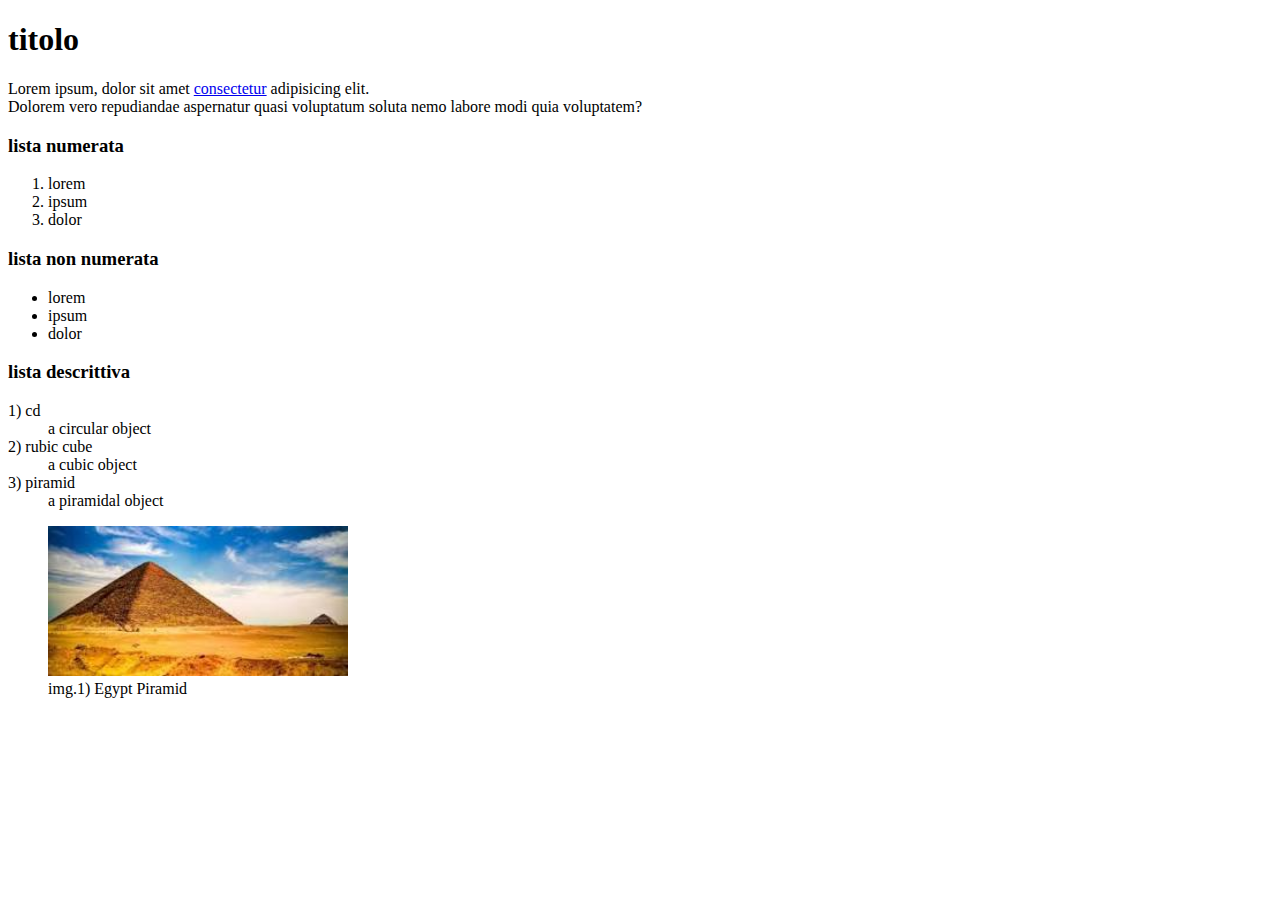
==== index.html @ 1315a25f "feat: add piramid.jpg and a caption" ====
<!DOCTYPE html>
<html lang="it">
<head>
    <meta name="description" content="Mia Academy exercise">
    <meta name="author" content="Valerio Soro">
 <title> pagina html</title>
</head>
<body>
    <h1>titolo</h1>
    <p> Lorem ipsum, dolor sit amet <a href="https://www.google.com/" target="_blank">consectetur</a> adipisicing elit. <br> Dolorem vero repudiandae aspernatur quasi voluptatum soluta nemo labore modi quia voluptatem?</p>

<h3> lista numerata</h3>
    <ol>
    <li>lorem</li>
    <li>ipsum</li>
    <li>dolor</li>
 </ol>

 <h3>lista non numerata</h3>
 <ul>
    <li> lorem</li>
    <li> ipsum</li>
    <li> dolor</li>
 </ul>

 <h3>lista descrittiva</h3>
 <dl>
    <dt>1) cd</dt>
    <dd>a circular object</dd>
    <dt>2) rubic cube</dt>       
    <dd>a cubic object</dd>
    <dt>3) piramid</dt>
    <dd>a piramidal object</dd>
 </dl>
 <figure>
    <img src="piramide.jpg" alt="Piramid=piramidal" width="300" height="150"> 
    <figcaption>img.1) Egypt Piramid</figcaption>
 </figure>

</body>
    



</html>
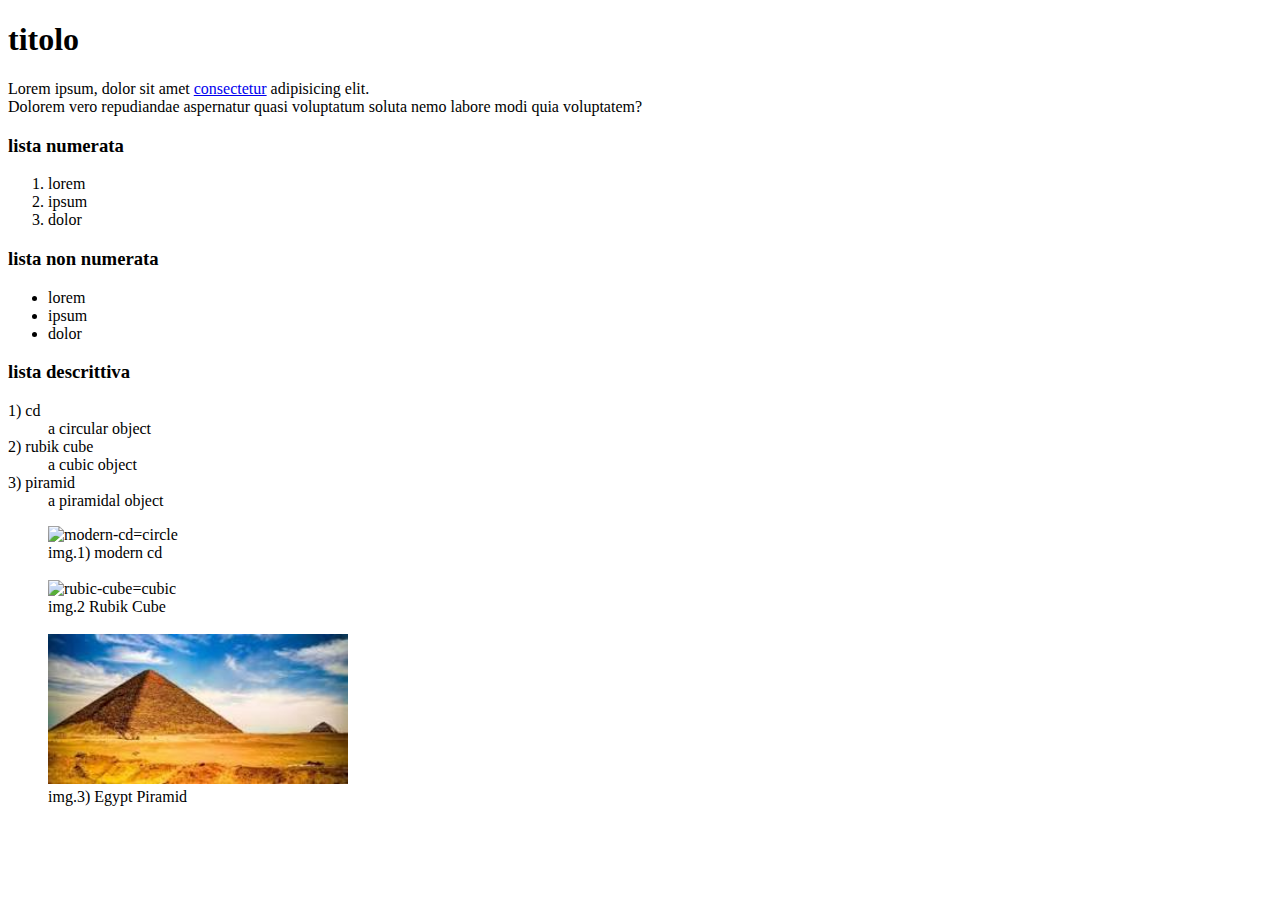
==== commit e3eca702: "feat: add metatag viewport" ====
--- a/index.html
+++ b/index.html
@@ -1,6 +1,7 @@
 <!DOCTYPE html>
 <html lang="it">
 <head>
+    <meta name="viewport" content="width=device-width, initial-scale=1.0">
     <meta name="description" content="Mia Academy exercise">
     <meta name="author" content="Valerio Soro">
  <title> pagina html</title>
@@ -27,14 +28,19 @@
  <dl>
     <dt>1) cd</dt>
     <dd>a circular object</dd>
-    <dt>2) rubic cube</dt>       
+    <dt>2) rubik cube</dt>       
     <dd>a cubic object</dd>
     <dt>3) piramid</dt>
     <dd>a piramidal object</dd>
  </dl>
  <figure>
+    <img src="moderncd.jpg" alt="modern-cd=circle" width="375" height="375"> 
+    <figcaption>img.1) modern cd</figcaption><br>
+     <img src="rubik cube.jpg" alt="rubic-cube=cubic" width="350" height="350">                                                                         
+    <figcaption>img.2 Rubik Cube</figcaption><br>
     <img src="piramide.jpg" alt="Piramid=piramidal" width="300" height="150"> 
-    <figcaption>img.1) Egypt Piramid</figcaption>
+    <figcaption>img.3) Egypt Piramid</figcaption><br>
+   
  </figure>
 
 </body>
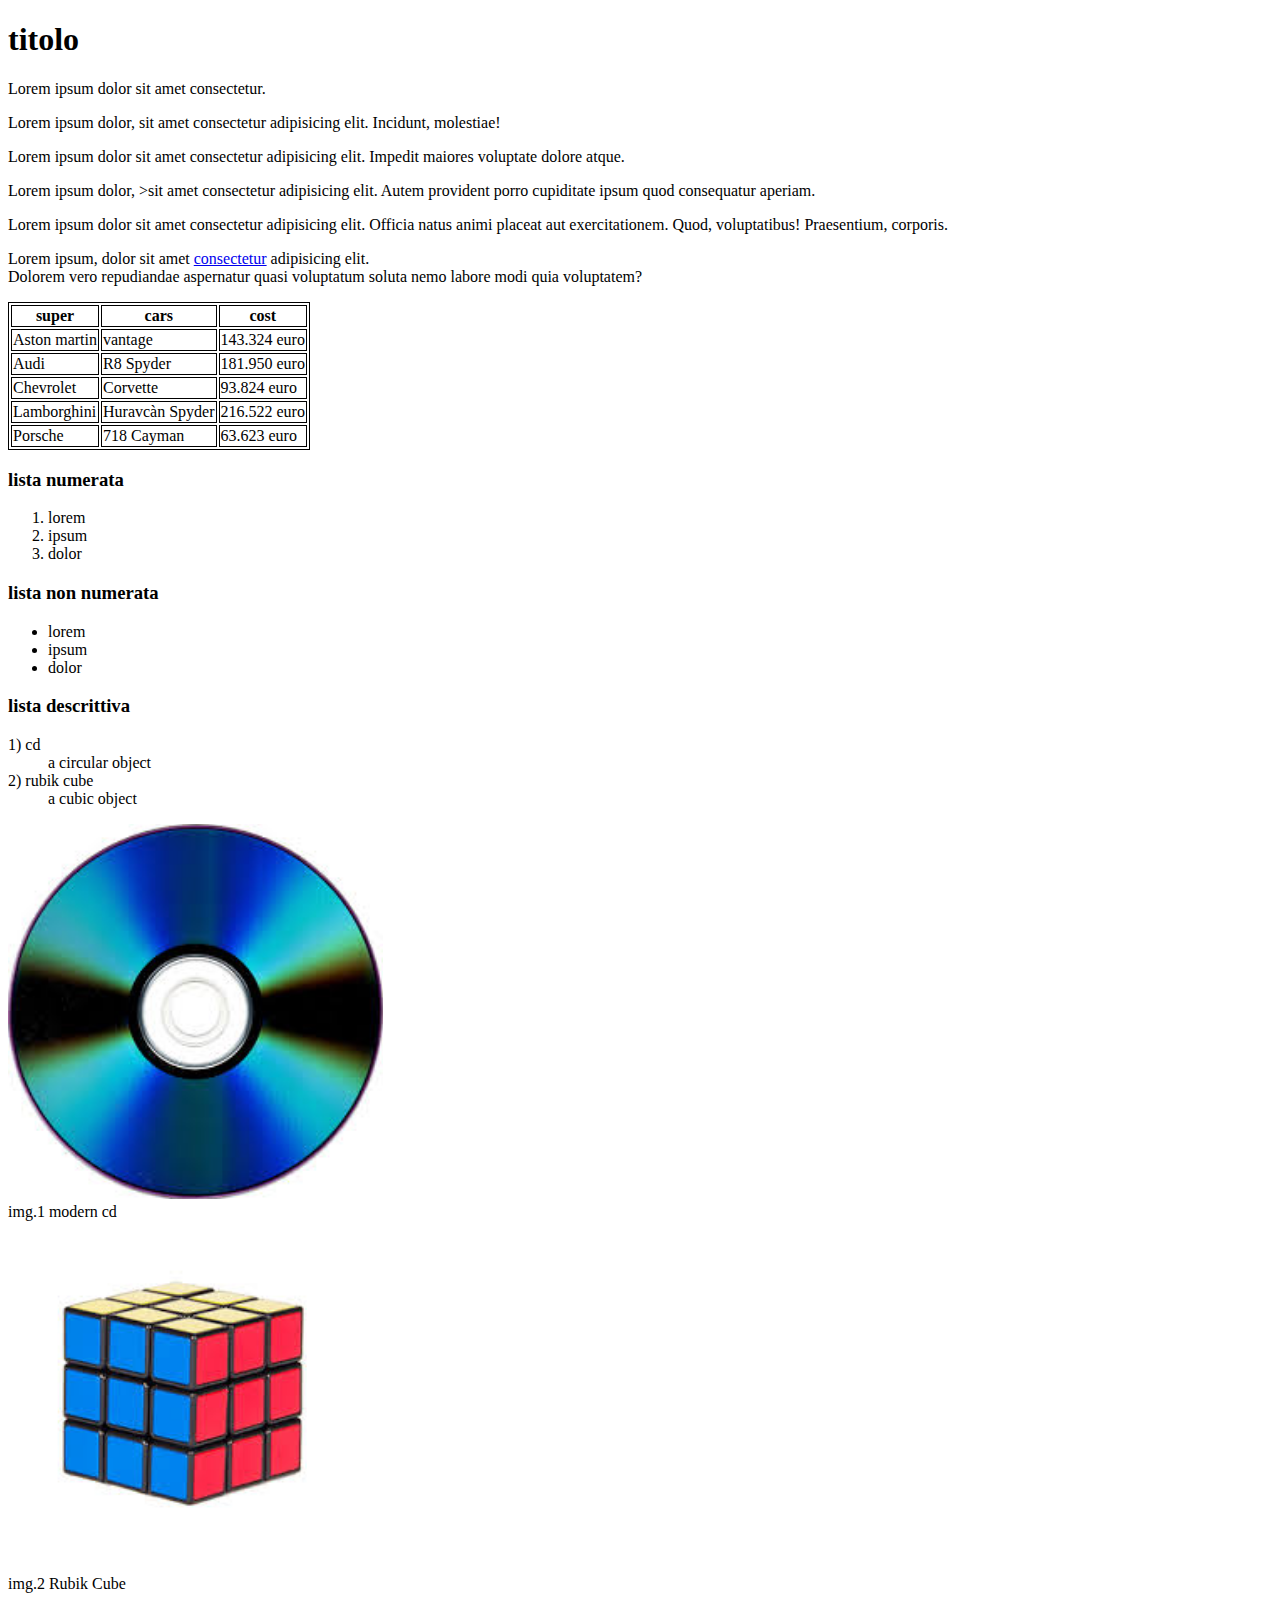
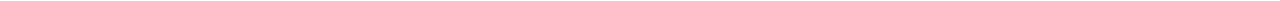
==== commit a3175e87: "feat: edit table: add thead, tbody, tfoot" ====
--- a/index.html
+++ b/index.html
@@ -8,9 +8,60 @@
 </head>
 <body>
     <h1>titolo</h1>
-    <p> Lorem ipsum, dolor sit amet <a href="https://www.google.com/" target="_blank">consectetur</a> adipisicing elit. <br> Dolorem vero repudiandae aspernatur quasi voluptatum soluta nemo labore modi quia voluptatem?</p>
+    <div><p>Lorem ipsum dolor sit amet consectetur.</p></div>
+    <div><p>Lorem ipsum dolor, sit amet consectetur adipisicing elit. Incidunt, molestiae!</p></div>
+    <div><p>Lorem ipsum dolor sit amet consectetur adipisicing elit. Impedit maiores voluptate dolore atque.</p></div>
+    <div><p>Lorem ipsum dolor, <span class="text-1">>sit amet consectetur adipisicing elit.</span> Autem provident porro cupiditate ipsum quod consequatur aperiam.</p></div>
+    <div><p>Lorem ipsum dolor sit amet consectetur adipisicing elit. Officia natus animi placeat aut exercitationem. Quod, voluptatibus! Praesentium, corporis.</p></div>
+    <div><p>Lorem ipsum, dolor sit amet <a href="https://www.google.com/" target="_blank">consectetur</a> adipisicing elit. <br> Dolorem vero repudiandae aspernatur quasi voluptatum soluta nemo labore modi quia voluptatem?</p>
+        
+<style>
+    table, tr, th, td{
+        border: 1px solid black;
+    }
+</style>
+ <table>
+    <thead>
+    <tr>
+     <th>super</th>
+     <th>cars</th>
+     <th>cost</th>
+    </tr>
+    </thead>
+    <tbody>
+     <tr>
+      <td>Aston martin</td>
+      <td>vantage</td>
+      <td>143.324 euro</td>
+     </tr>
+    <tr>
+      <td>Audi</td>
+      <td>R8 Spyder</td>
+      <td>181.950 euro</td>
+    </tr>
+    <tr>
+     <td>Chevrolet</td>   
+     <td>Corvette</td>
+     <td>93.824 euro</td> 
+    </tr>
+    <tr>
+     <td>Lamborghini</td>
+     <td>Huravcàn Spyder</td>
+     <td> 216.522 euro</td>
+    </tr>
+    </tbody>
+    <tfoot>
+    <tr>
+     <td>Porsche</td>
+     <td>718 Cayman</td>
+     <td>63.623 euro</td>
+    </tr>
+    </tfoot>
+</table>
 
-<h3> lista numerata</h3>
+
+
+ <h3> lista numerata</h3>
     <ol>
     <li>lorem</li>
     <li>ipsum</li>
@@ -30,22 +81,16 @@
     <dd>a circular object</dd>
     <dt>2) rubik cube</dt>       
     <dd>a cubic object</dd>
-    <dt>3) piramid</dt>
-    <dd>a piramidal object</dd>
  </dl>
- <figure>
-    <img src="moderncd.jpg" alt="modern-cd=circle" width="375" height="375"> 
-    <figcaption>img.1) modern cd</figcaption><br>
-     <img src="rubik cube.jpg" alt="rubic-cube=cubic" width="350" height="350">                                                                         
-    <figcaption>img.2 Rubik Cube</figcaption><br>
-    <img src="piramide.jpg" alt="Piramid=piramidal" width="300" height="150"> 
-    <figcaption>img.3) Egypt Piramid</figcaption><br>
-   
- </figure>
+
+   <div class="box">
+    <img id="moderncd" src="img/moderncd.jpg" alt="modern-cd=circle" width="375" height="375">
+    <figcaption>img.1 modern cd</figcaption> 
+    <img id="rubik-cube" src="img/rubik-cube.jpg" alt="rubic-cube=cubic" width="350" height="350">    
+    <figcaption id="caption2">img.2 Rubik Cube</figcaption>  
+   </div>
 
 </body>
-    
+</html>
 
 
-
-</html>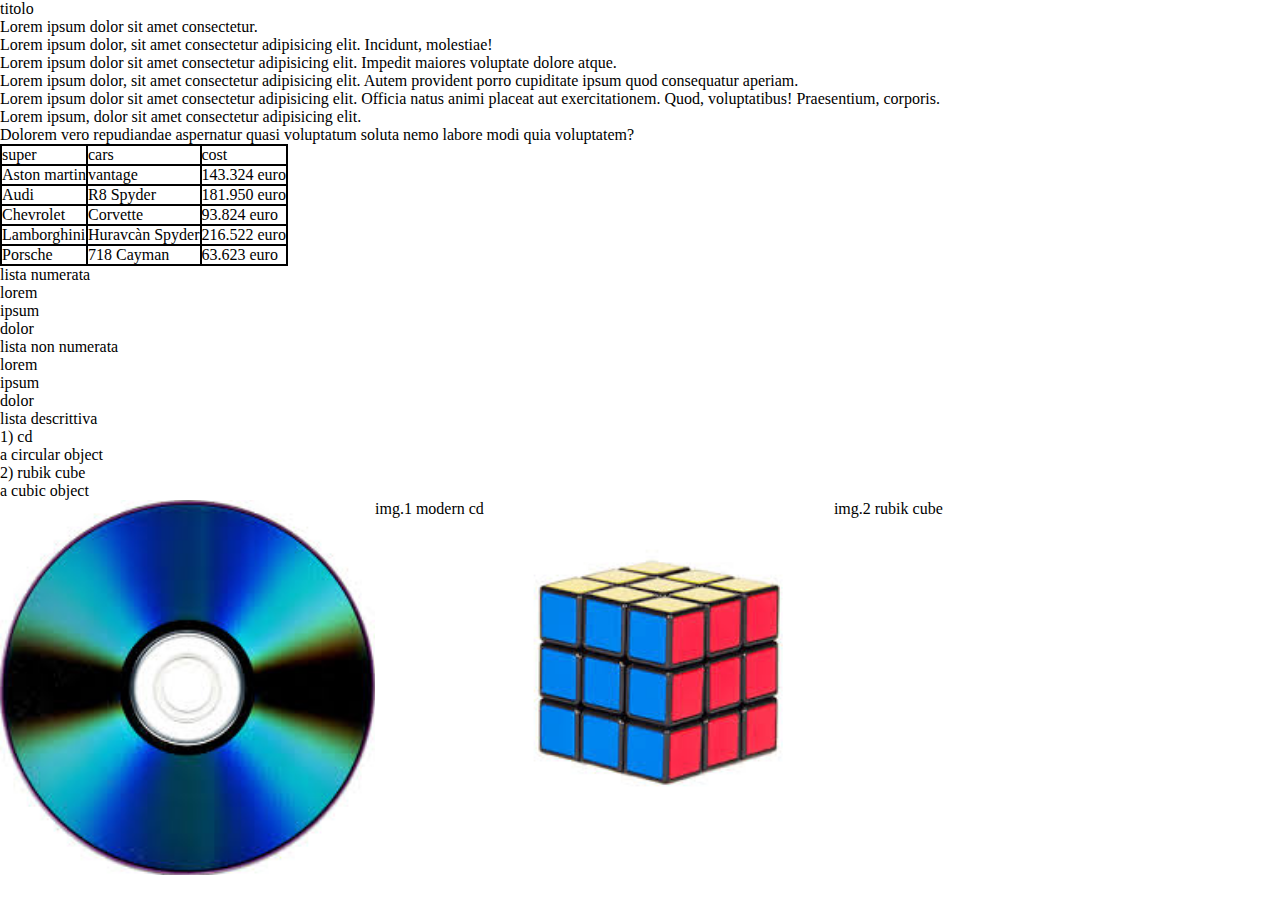
==== commit 800ca373: "feat: add file style.css" ====
--- a/index.html
+++ b/index.html
@@ -4,91 +4,96 @@
     <meta name="viewport" content="width=device-width, initial-scale=1.0">
     <meta name="description" content="Mia Academy exercise">
     <meta name="author" content="Valerio Soro">
+    <link rel="stylesheet" href="style.css">
+
  <title> pagina html</title>
+
 </head>
 <body>
-    <h1>titolo</h1>
+    <div class="boxt">
+    <div><h1>titolo</h1></div>
     <div><p>Lorem ipsum dolor sit amet consectetur.</p></div>
-    <div><p>Lorem ipsum dolor, sit amet consectetur adipisicing elit. Incidunt, molestiae!</p></div>
-    <div><p>Lorem ipsum dolor sit amet consectetur adipisicing elit. Impedit maiores voluptate dolore atque.</p></div>
-    <div><p>Lorem ipsum dolor, <span class="text-1">>sit amet consectetur adipisicing elit.</span> Autem provident porro cupiditate ipsum quod consequatur aperiam.</p></div>
-    <div><p>Lorem ipsum dolor sit amet consectetur adipisicing elit. Officia natus animi placeat aut exercitationem. Quod, voluptatibus! Praesentium, corporis.</p></div>
-    <div><p>Lorem ipsum, dolor sit amet <a href="https://www.google.com/" target="_blank">consectetur</a> adipisicing elit. <br> Dolorem vero repudiandae aspernatur quasi voluptatum soluta nemo labore modi quia voluptatem?</p>
-        
-<style>
-    table, tr, th, td{
-        border: 1px solid black;
-    }
-</style>
- <table>
-    <thead>
-    <tr>
-     <th>super</th>
-     <th>cars</th>
-     <th>cost</th>
-    </tr>
-    </thead>
-    <tbody>
-     <tr>
-      <td>Aston martin</td>
-      <td>vantage</td>
-      <td>143.324 euro</td>
-     </tr>
-    <tr>
-      <td>Audi</td>
-      <td>R8 Spyder</td>
-      <td>181.950 euro</td>
-    </tr>
-    <tr>
-     <td>Chevrolet</td>   
-     <td>Corvette</td>
-     <td>93.824 euro</td> 
-    </tr>
-    <tr>
-     <td>Lamborghini</td>
-     <td>Huravcàn Spyder</td>
-     <td> 216.522 euro</td>
-    </tr>
-    </tbody>
-    <tfoot>
-    <tr>
-     <td>Porsche</td>
-     <td>718 Cayman</td>
-     <td>63.623 euro</td>
-    </tr>
-    </tfoot>
-</table>
+        <div class="a"><p>Lorem ipsum dolor, sit amet consectetur adipisicing elit. Incidunt, molestiae!</p></div>
+        <divc class="a"><p>Lorem ipsum dolor sit amet consectetur adipisicing elit. Impedit maiores voluptate dolore atque.</p></div>
+        <div class="a"><p>Lorem ipsum dolor, <span class="text-1">sit amet consectetur adipisicing elit.</span> Autem provident porro cupiditate ipsum quod consequatur aperiam.</p></div>
+        <div class="a"><p>Lorem ipsum dolor sit amet consectetur adipisicing elit. Officia natus animi placeat aut exercitationem. Quod, voluptatibus! Praesentium, corporis.</p></div>
+        <div class="a"><p>Lorem ipsum, dolor sit amet <a href="https://www.google.com/" target="_blank">consectetur</a> adipisicing elit. <br> Dolorem vero repudiandae aspernatur quasi voluptatum soluta nemo labore modi quia voluptatem?</p>
+    </div>  
+    <style>
+        table, tr, th, td{
+            border: 1px solid black;
+        }
+    </style>
+    <table>
+        <thead>
+        <tr>
+         <th>super</th>
+         <th>cars</th>
+         <th>cost</th>
+        </tr>
+        </thead>
+        <tbody>
+         <tr>
+          <td>Aston martin</td>
+          <td>vantage</td>
+          <td>143.324 euro</td>
+         </tr>
+        <tr>
+          <td>Audi</td>
+          <td>R8 Spyder</td>
+          <td>181.950 euro</td>
+        </tr>
+        <tr>
+         <td>Chevrolet</td>   
+         <td>Corvette</td>
+         <td>93.824 euro</td> 
+        </tr>
+        <tr>
+         <td>Lamborghini</td>
+         <td>Huravcàn Spyder</td>
+         <td> 216.522 euro</td>
+        </tr>
+        </tbody>
+        <tfoot>
+        <tr>
+         <td>Porsche</td>
+         <td>718 Cayman</td>
+         <td>63.623 euro</td>
+        </tr>
+        </tfoot>
+    </table>
 
 
+    <h3> lista numerata</h3>
+    <ol>
+        <li>lorem</li>
+        <li>ipsum</li>
+        <li>dolor</li>
+    </ol>
 
- <h3> lista numerata</h3>
-    <ol>
-    <li>lorem</li>
-    <li>ipsum</li>
-    <li>dolor</li>
- </ol>
 
- <h3>lista non numerata</h3>
- <ul>
-    <li> lorem</li>
-    <li> ipsum</li>
-    <li> dolor</li>
- </ul>
+    <h3>lista non numerata</h3>
+    <ul>
+       <li> lorem</li>
+       <li> ipsum</li>
+       <li> dolor</li>
+    </ul>
 
- <h3>lista descrittiva</h3>
- <dl>
-    <dt>1) cd</dt>
-    <dd>a circular object</dd>
-    <dt>2) rubik cube</dt>       
-    <dd>a cubic object</dd>
- </dl>
+    <h3>lista descrittiva</h3>
+    <dl>
+        <dt>1) cd</dt>
+        <dd>a circular object</dd>
+        <dt>2) rubik cube</dt>       
+        <dd>a cubic object</dd>
+     </dl>
 
-   <div class="box">
-    <img id="moderncd" src="img/moderncd.jpg" alt="modern-cd=circle" width="375" height="375">
-    <figcaption>img.1 modern cd</figcaption> 
-    <img id="rubik-cube" src="img/rubik-cube.jpg" alt="rubic-cube=cubic" width="350" height="350">    
-    <figcaption id="caption2">img.2 Rubik Cube</figcaption>  
-   </div>
+    <div class="box">
+        <img class="img" src="img/moderncd.jpg" alt="modern-cd=circle" width="375" height="375">
+        <p>img.1 modern cd</p> 
+        <img class="img" src="img/rubik-cube.jpg" alt="rubic-cube=cubic" width="350" height="350">    
+        <p>img.2 rubik cube</p> 
+       </div> 
+
 
 </body>
 </html>
--- a/style.css
+++ b/style.css
@@ -0,0 +1,12 @@
+*:where(:not(iframe, canvas, img, svg, video):not(svg *)) {
+    all: unset;
+    display: revert;
+  }
+
+.box {
+    display: flex;
+}
+.box .img{
+    justify-content: end;
+}
+
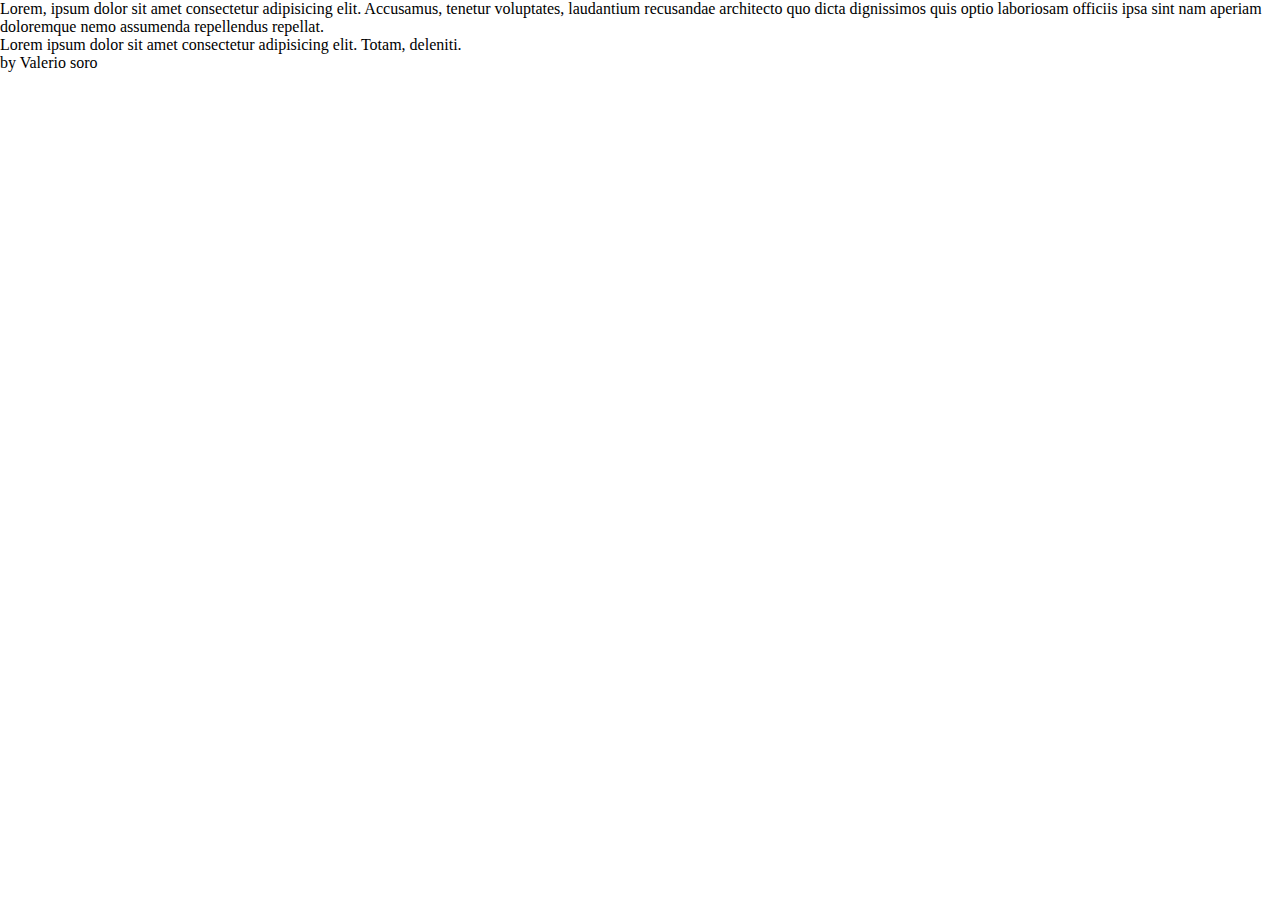
==== commit b6ed9b19: "edit: clean and main, aside, footer element" ====
--- a/index.html
+++ b/index.html
@@ -10,90 +10,18 @@
 
 </head>
 <body>
-    <div class="boxt">
-    <div><h1>titolo</h1></div>
-    <div><p>Lorem ipsum dolor sit amet consectetur.</p></div>
-        <div class="a"><p>Lorem ipsum dolor, sit amet consectetur adipisicing elit. Incidunt, molestiae!</p></div>
-        <divc class="a"><p>Lorem ipsum dolor sit amet consectetur adipisicing elit. Impedit maiores voluptate dolore atque.</p></div>
-        <div class="a"><p>Lorem ipsum dolor, <span class="text-1">sit amet consectetur adipisicing elit.</span> Autem provident porro cupiditate ipsum quod consequatur aperiam.</p></div>
-        <div class="a"><p>Lorem ipsum dolor sit amet consectetur adipisicing elit. Officia natus animi placeat aut exercitationem. Quod, voluptatibus! Praesentium, corporis.</p></div>
-        <div class="a"><p>Lorem ipsum, dolor sit amet <a href="https://www.google.com/" target="_blank">consectetur</a> adipisicing elit. <br> Dolorem vero repudiandae aspernatur quasi voluptatum soluta nemo labore modi quia voluptatem?</p>
-    </div>  
-    <style>
-        table, tr, th, td{
-            border: 1px solid black;
-        }
-    </style>
-    <table>
-        <thead>
-        <tr>
-         <th>super</th>
-         <th>cars</th>
-         <th>cost</th>
-        </tr>
-        </thead>
-        <tbody>
-         <tr>
-          <td>Aston martin</td>
-          <td>vantage</td>
-          <td>143.324 euro</td>
-         </tr>
-        <tr>
-          <td>Audi</td>
-          <td>R8 Spyder</td>
-          <td>181.950 euro</td>
-        </tr>
-        <tr>
-         <td>Chevrolet</td>   
-         <td>Corvette</td>
-         <td>93.824 euro</td> 
-        </tr>
-        <tr>
-         <td>Lamborghini</td>
-         <td>Huravcàn Spyder</td>
-         <td> 216.522 euro</td>
-        </tr>
-        </tbody>
-        <tfoot>
-        <tr>
-         <td>Porsche</td>
-         <td>718 Cayman</td>
-         <td>63.623 euro</td>
-        </tr>
-        </tfoot>
-    </table>
+    <main>
+        <p>Lorem, ipsum dolor sit amet consectetur adipisicing elit. Accusamus, tenetur voluptates, laudantium recusandae architecto quo dicta dignissimos quis optio laboriosam officiis ipsa sint nam aperiam doloremque nemo assumenda repellendus repellat.</p>
+        <aside>
+            <p>Lorem ipsum dolor sit amet consectetur adipisicing elit. Totam, deleniti.</p>
 
+        </aside>
 
-    <h3> lista numerata</h3>
-    <ol>
-        <li>lorem</li>
-        <li>ipsum</li>
-        <li>dolor</li>
-    </ol>
+    </main>
+    <footer>
+        <p>by Valerio soro</p>
 
-
-    <h3>lista non numerata</h3>
-    <ul>
-       <li> lorem</li>
-       <li> ipsum</li>
-       <li> dolor</li>
-    </ul>
-
-    <h3>lista descrittiva</h3>
-    <dl>
-        <dt>1) cd</dt>
-        <dd>a circular object</dd>
-        <dt>2) rubik cube</dt>       
-        <dd>a cubic object</dd>
-     </dl>
-
-    <div class="box">
-        <img class="img" src="img/moderncd.jpg" alt="modern-cd=circle" width="375" height="375">
-        <p>img.1 modern cd</p> 
-        <img class="img" src="img/rubik-cube.jpg" alt="rubic-cube=cubic" width="350" height="350">    
-        <p>img.2 rubik cube</p> 
-       </div> 
-
+    </footer>
 
 </body>
 </html>
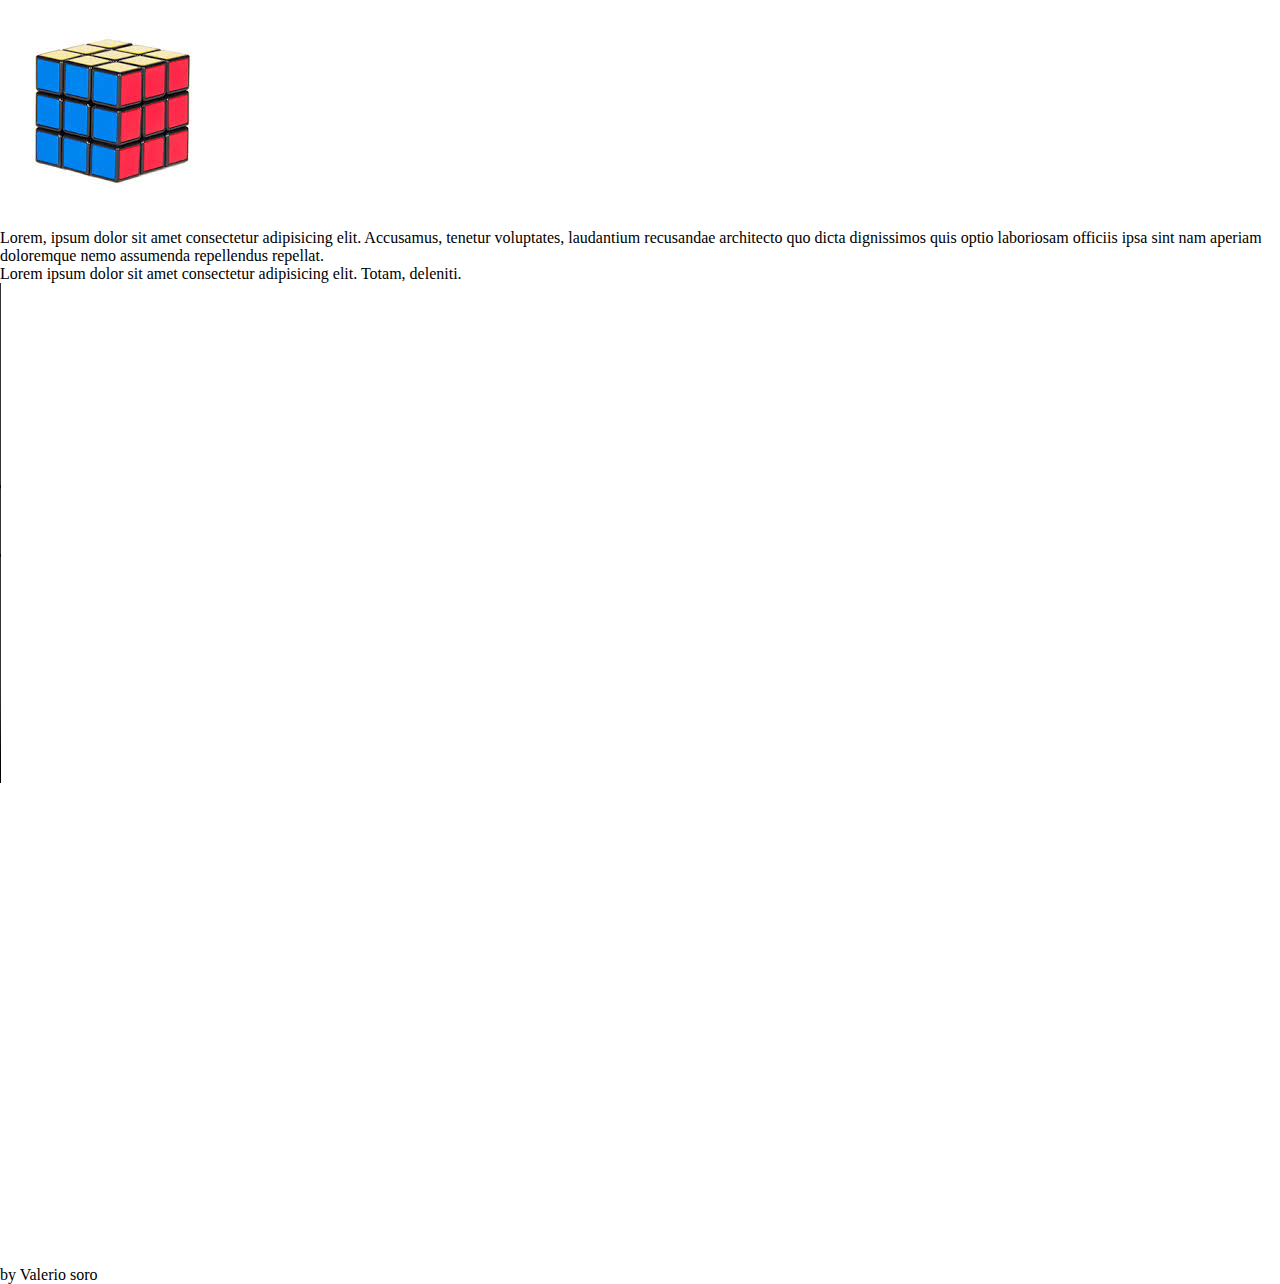
==== commit 1ac9b968: "feat: add vide mp.4 and iframe" ====
--- a/index.html
+++ b/index.html
@@ -11,12 +11,19 @@
 </head>
 <body>
     <main>
+        <picture>
+            <source media="(min-width:2000px)" srcset="img/moderncd.jpg">
+            <img src="img/rubik-cube.jpg" alt="rubik-cube" style="width: auto;">
+        </picture>
         <p>Lorem, ipsum dolor sit amet consectetur adipisicing elit. Accusamus, tenetur voluptates, laudantium recusandae architecto quo dicta dignissimos quis optio laboriosam officiis ipsa sint nam aperiam doloremque nemo assumenda repellendus repellat.</p>
         <aside>
             <p>Lorem ipsum dolor sit amet consectetur adipisicing elit. Totam, deleniti.</p>
-
         </aside>
 
+        <video controls autoplay width="800px" height="500px">
+            <source type="video/mp4" src="vid/metal-gear-rising-revengeance-ost-red-sun-extended-720-publer.io.mp4" >
+        </video>
+        <iframe width="700px" height="475px" src="https://www.youtube.com/embed/OuSSXOQ-1bI?si=YqewrNxTq93iwR2r"  frameborder="0"></iframe>
     </main>
     <footer>
         <p>by Valerio soro</p>
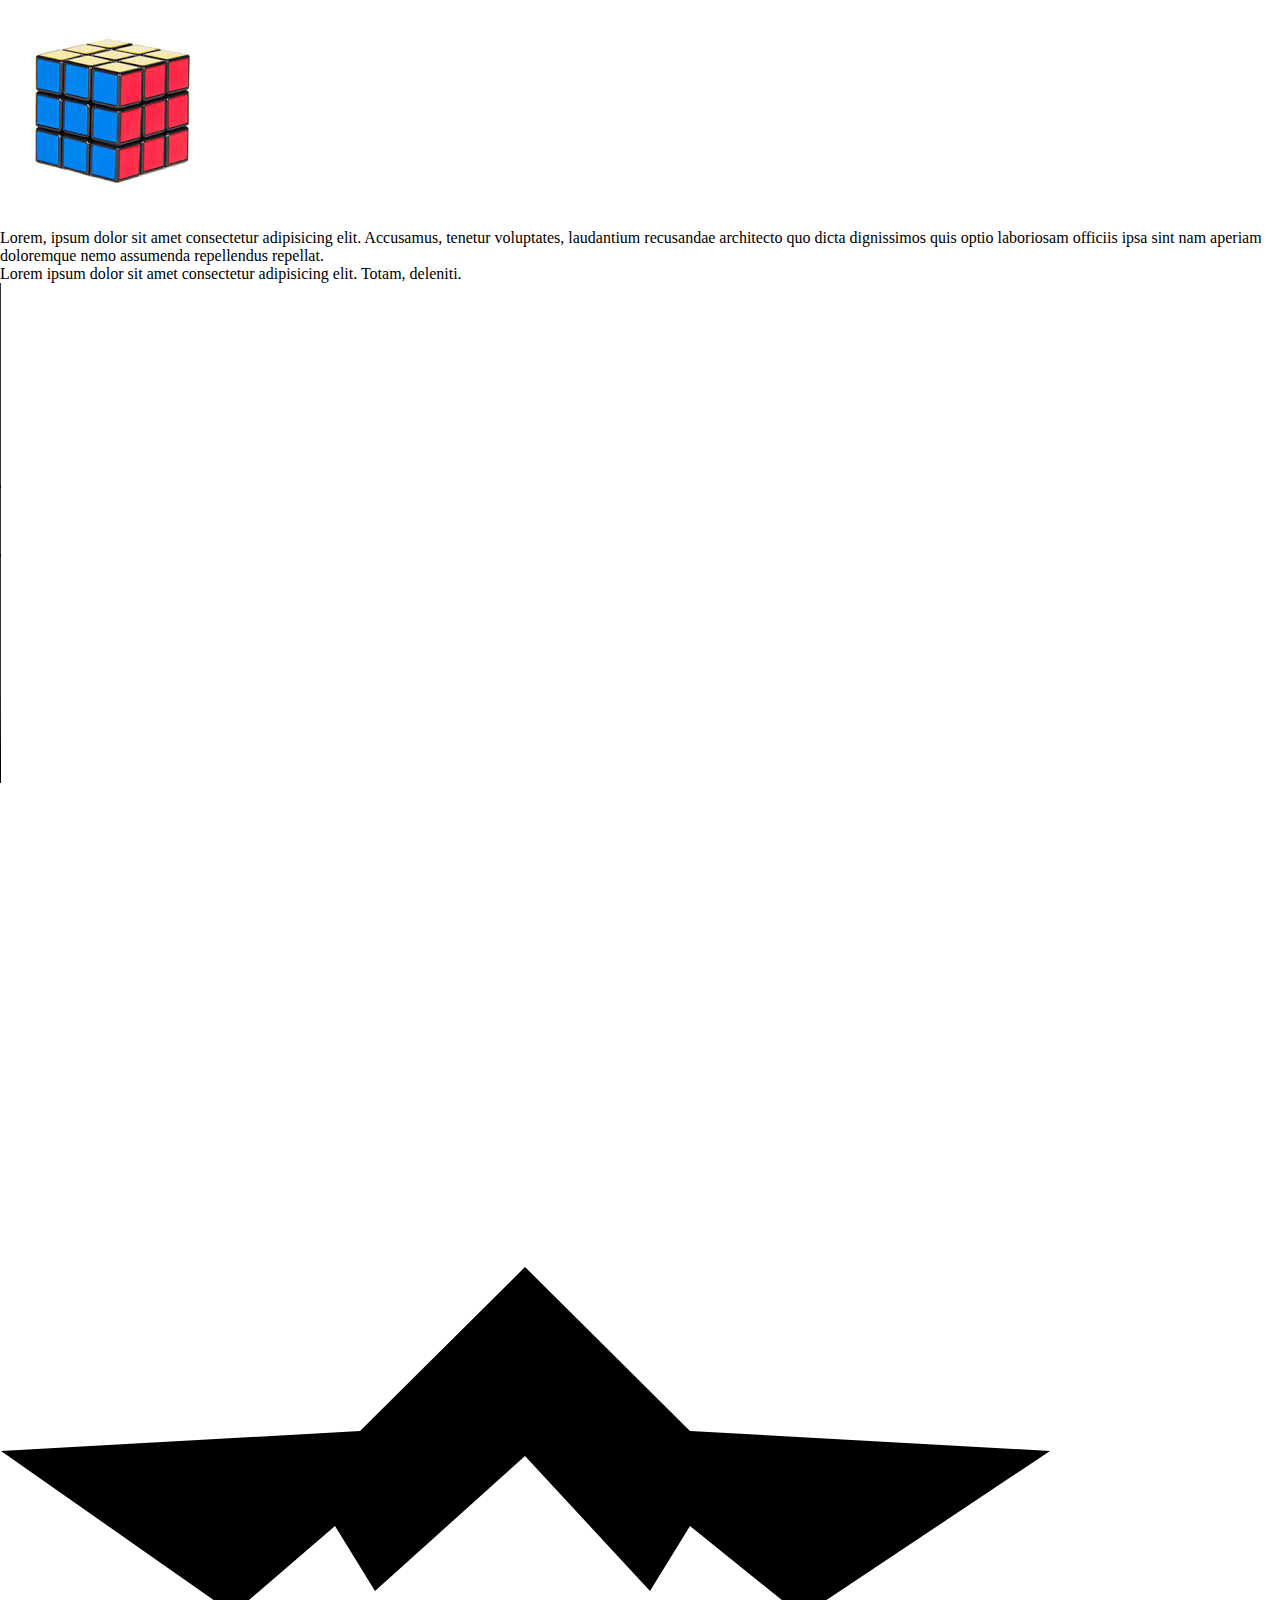
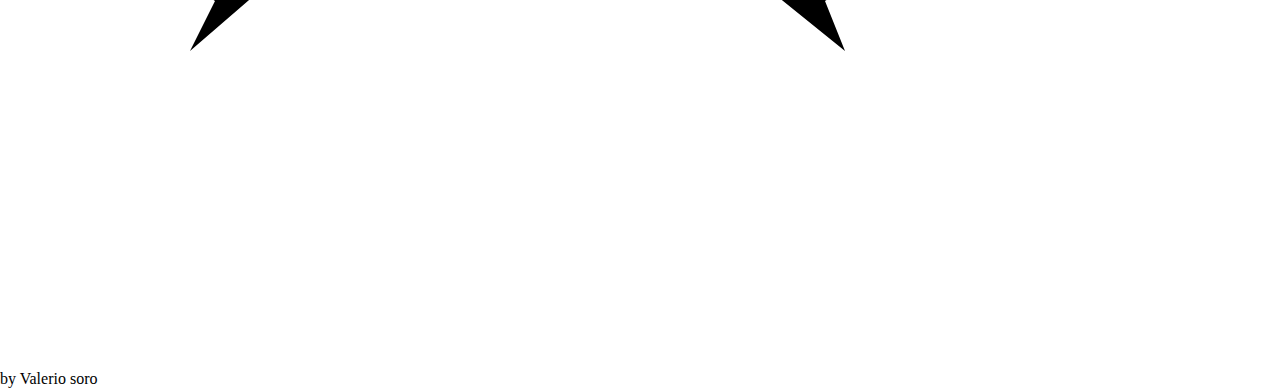
==== commit 1331695b: "feat: add svg graphic" ====
--- a/index.html
+++ b/index.html
@@ -26,6 +26,12 @@
         <iframe width="700px" height="475px" src="https://www.youtube.com/embed/OuSSXOQ-1bI?si=YqewrNxTq93iwR2r"  frameborder="0"></iframe>
     </main>
     <footer>
+        
+<svg width="1500" height="700">
+    <polygon points="525,1 360,165 1,185 215,335 190,385 335,260 375,325 525,190 650,325 690,260 845,385 825,335 1050,185 690,165"
+    style="fill:black;stroke-width:5;fill-rule:evenodd;" />
+  Sorry, your browser does not support inline SVG.
+  </svg>
         <p>by Valerio soro</p>
 
     </footer>
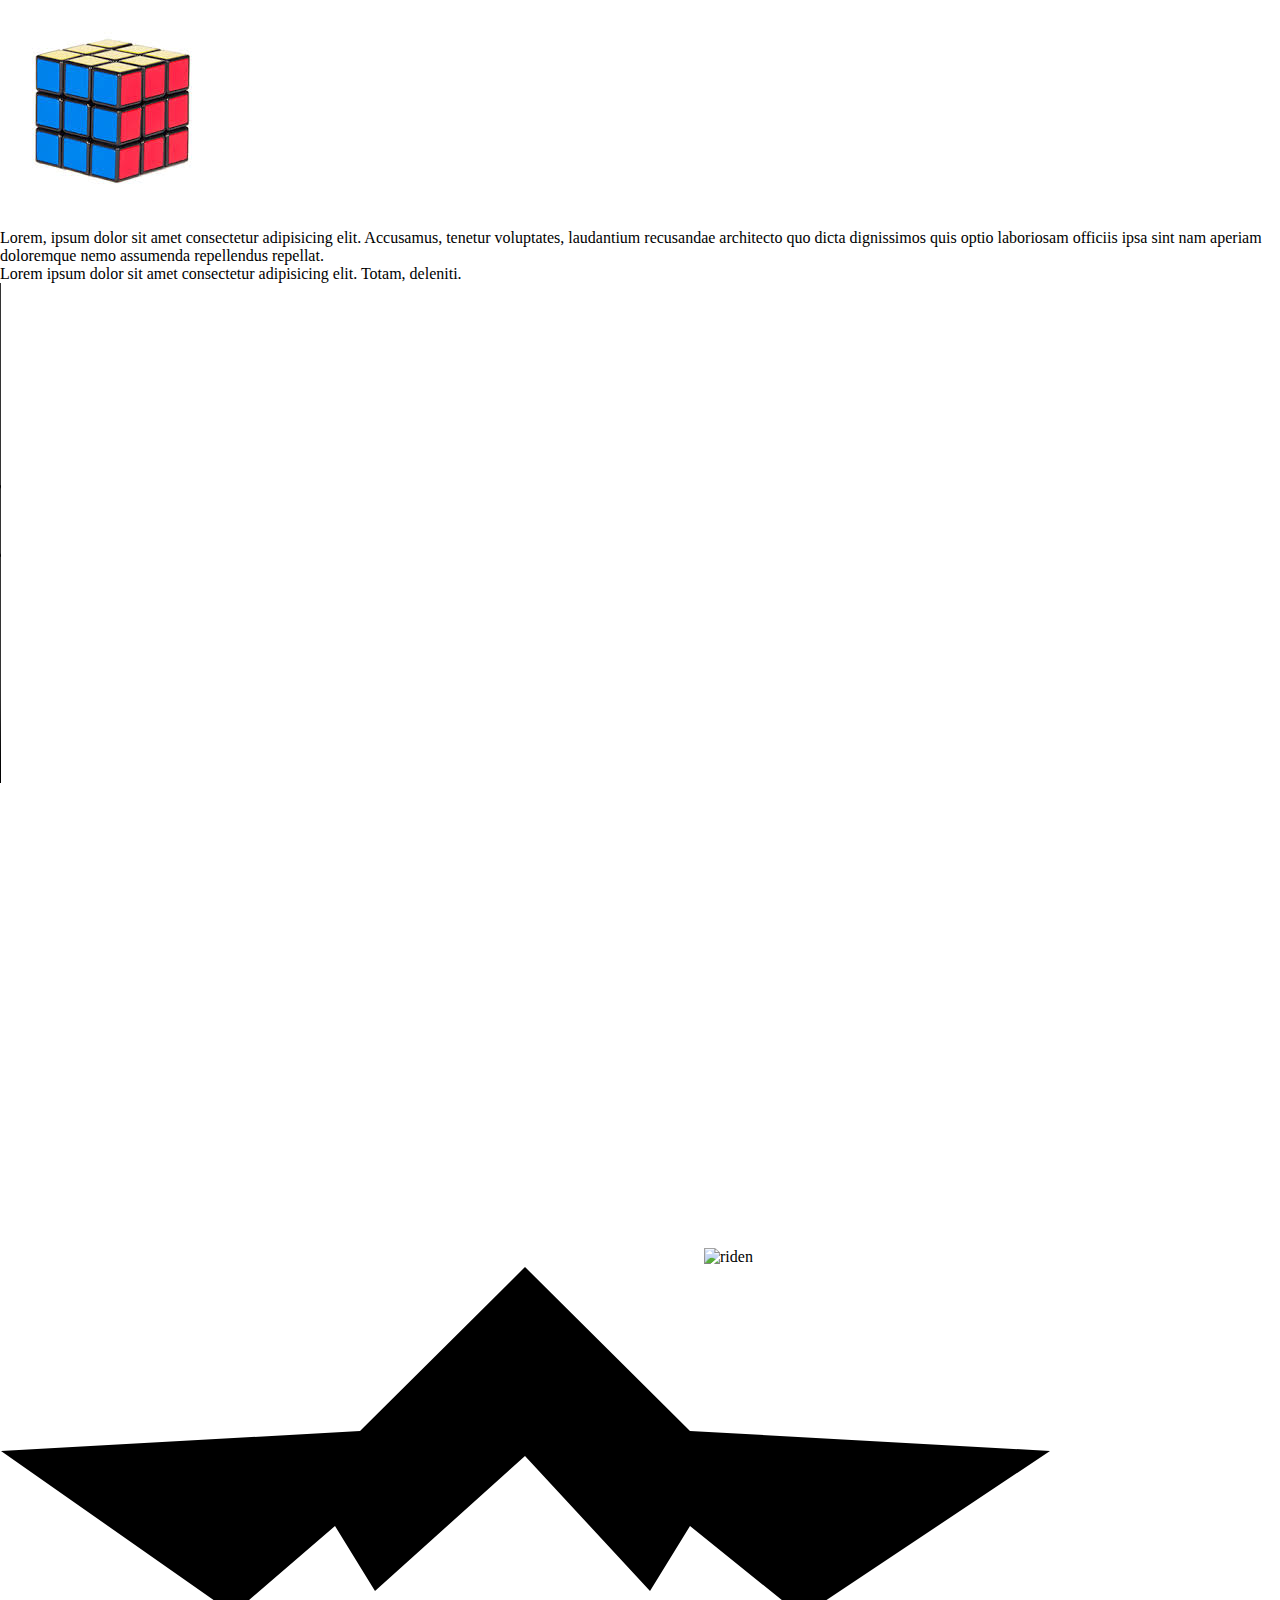
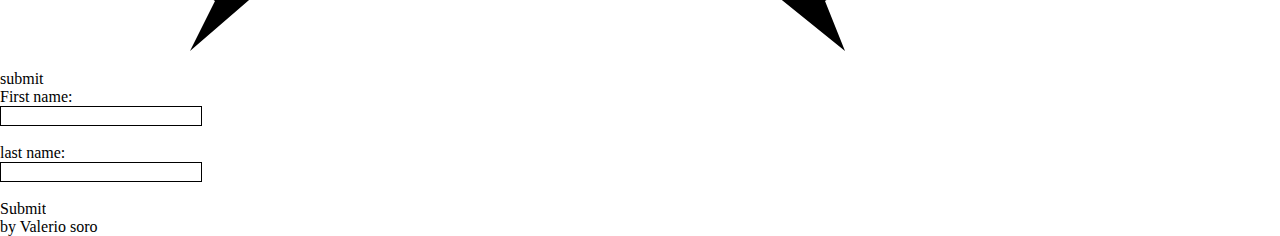
==== commit 88d7d727: "feat: add action attribute to form" ====
--- a/index.html
+++ b/index.html
@@ -24,14 +24,32 @@
             <source type="video/mp4" src="vid/metal-gear-rising-revengeance-ost-red-sun-extended-720-publer.io.mp4" >
         </video>
         <iframe width="700px" height="475px" src="https://www.youtube.com/embed/OuSSXOQ-1bI?si=YqewrNxTq93iwR2r"  frameborder="0"></iframe>
+
+        <img src="img/Metal-Gear-Solid-PNG-Download-Image.svg" alt="riden" width="1200" height="500">
+
     </main>
     <footer>
+        <svg width="1500" height="400">
+            <polygon points="525,1 360,165 1,185 215,335 190,385 335,260 375,325 525,190 650,325 690,260 845,385 825,335 1050,185 690,165"
+            style="fill:black;stroke-width:5;fill-rule:evenodd;" />
+          Sorry, your browser does not support inline SVG.
+        </svg>
         
-<svg width="1500" height="700">
-    <polygon points="525,1 360,165 1,185 215,335 190,385 335,260 375,325 525,190 650,325 690,260 845,385 825,335 1050,185 690,165"
-    style="fill:black;stroke-width:5;fill-rule:evenodd;" />
-  Sorry, your browser does not support inline SVG.
-  </svg>
+
+   
+            <legend> submit</legend>
+            <form action="index2.html" target="_blank" >
+                <label for="fname">First name:</label><br>
+                <input style="border: 1px solid black;" type="text" id="fname" name="fname" ><br><br>
+                <label for="fname">last name:</label><br>
+                <input style="border: 1px solid black;" type="text" id="fname" name="fname" ><br><br>
+                <input class="button" type="submit" value="Submit" >
+            </form>
+              
+            
+   
+
+  
         <p>by Valerio soro</p>
 
     </footer>
